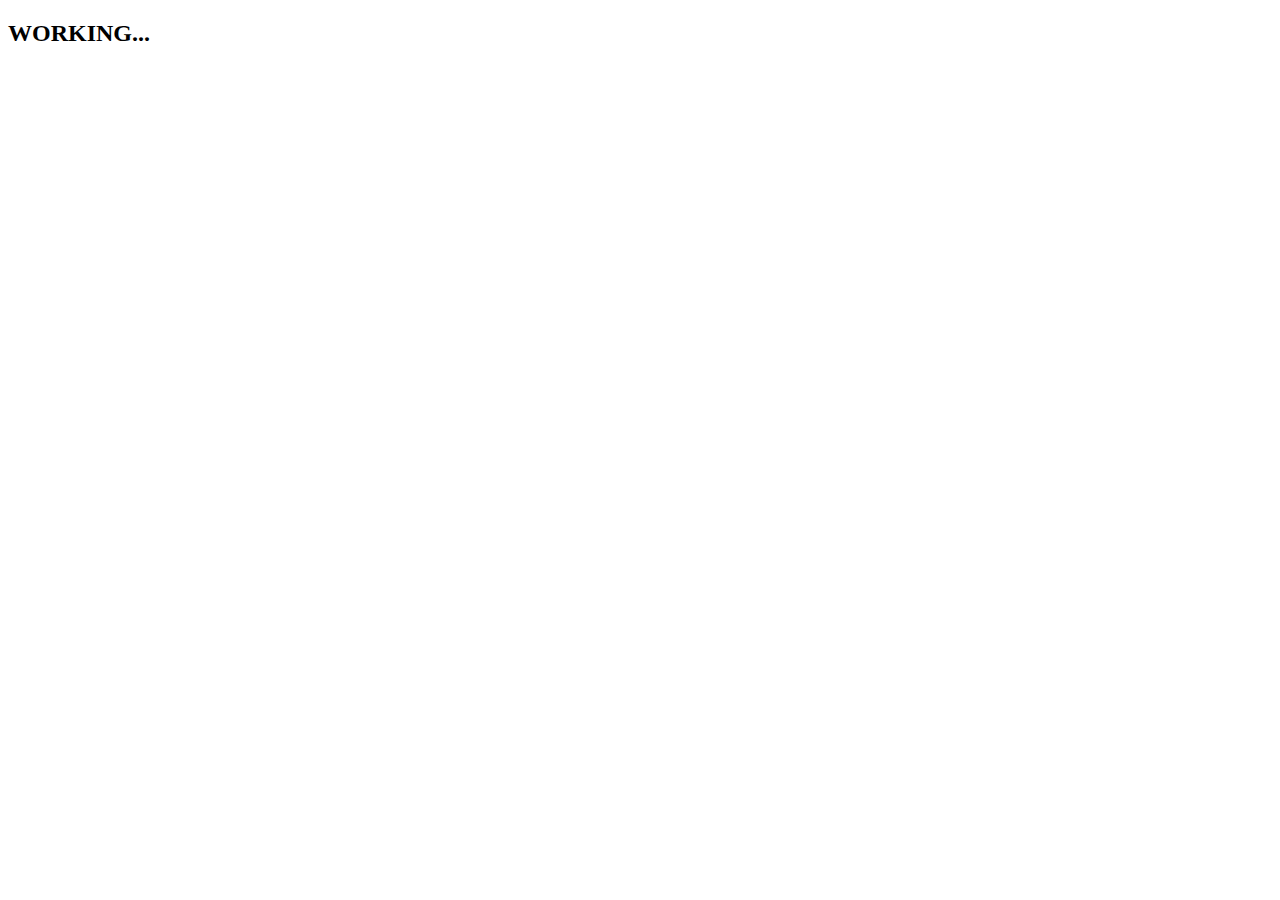
==== html/prototipes.html @ 1e8243e6 "cree el header del blog" ====
<!DOCTYPE html>
<html lang="en">
<head>
    <meta charset="UTF-8">
    <meta http-equiv="X-UA-Compatible" content="IE=edge">
    <meta name="viewport" content="width=device-width, initial-scale=1.0">
    <title>Document</title>
</head>
<body>
    <h2>WORKING...</h2>
</body>
</html>
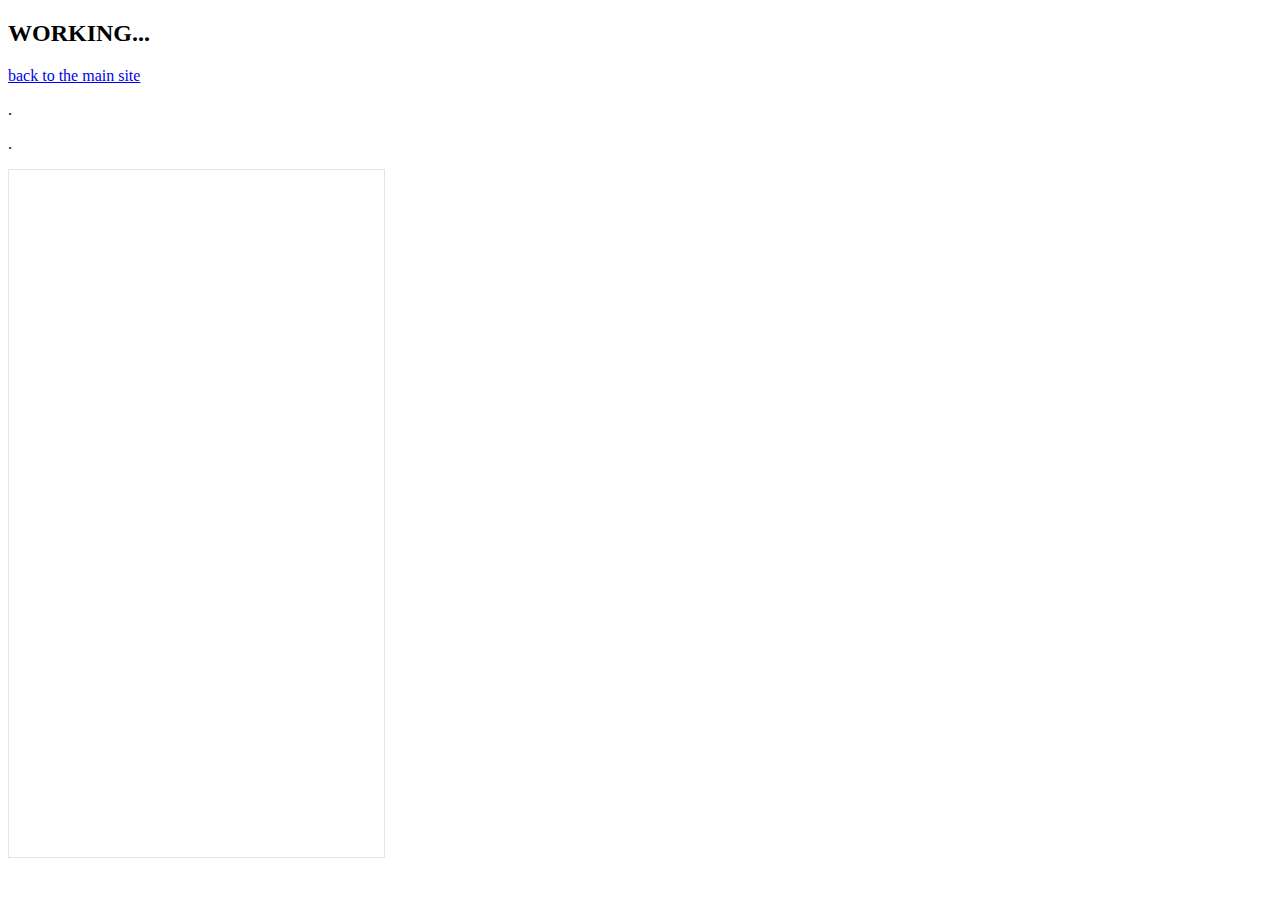
==== commit 740102e9: "se añadio el prototipo de la app movil" ====
--- a/html/prototipes.html
+++ b/html/prototipes.html
@@ -8,5 +8,9 @@
 </head>
 <body>
     <h2>WORKING...</h2>
+    <a href="../index.html">back to the main site</a>
+    <p>.</p>
+    <p>.</p>
+    <iframe style="border: 1px solid rgba(0, 0, 0, 0.1);" width="375" height="687" src="https://app.uizard.io/p/8dff5c0e/embed" allowfullscreen></iframe>
 </body>
 </html>